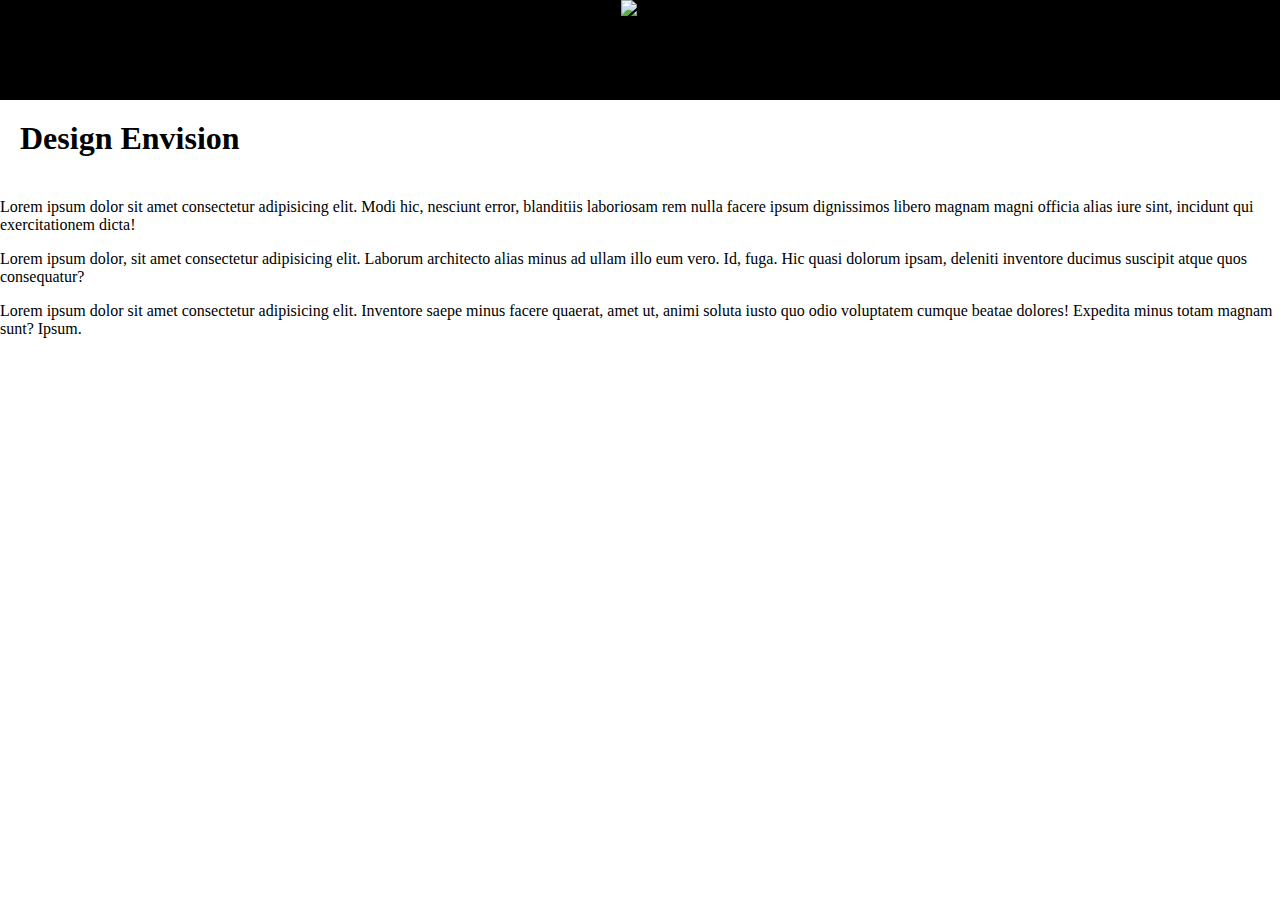
==== index.html @ 9be25c9c "portfolio01" ====
<!DOCTYPE html>
<html lang="en">
  <head>
    <meta charset="UTF-8" />
    <meta name="viewport" content="width=device-width, initial-scale=1.0" />
    <link rel="stylesheet" href="css/styles.css" />
    <link rel="icon" href="DE.ico" />
    <title>Design Envision</title>
  </head>
  <body>
    <div class="first">
      <img id="logo" src="DE logo 2.png" alt="DE" />
    </div>
    <h1>Design Envision</h1>
    <div class="top-container">
      <p>
        Lorem ipsum dolor sit amet consectetur adipisicing elit. Modi hic,
        nesciunt error, blanditiis laboriosam rem nulla facere ipsum dignissimos
        libero magnam magni officia alias iure sint, incidunt qui exercitationem
        dicta!
      </p>
    </div>
    <div class="middle-container">
      <p>
        Lorem ipsum dolor, sit amet consectetur adipisicing elit. Laborum
        architecto alias minus ad ullam illo eum vero. Id, fuga. Hic quasi
        dolorum ipsam, deleniti inventore ducimus suscipit atque quos
        consequatur?
      </p>
    </div>
    <div class="bottom-container">
      <p>
        Lorem ipsum dolor sit amet consectetur adipisicing elit. Inventore saepe
        minus facere quaerat, amet ut, animi soluta iusto quo odio voluptatem
        cumque beatae dolores! Expedita minus totam magnam sunt? Ipsum.
      </p>
    </div>
  </body>
</html>
---- css/styles.css ----
body {
  margin: 0%;
}
.bottom-container {
}
.first {
  background-color: black;
  height: 100px;
  text-align: center;
}

h1 {
  margin-top: 0%;
  padding: 20px;
}
#logo {
  width: 100px;
  height: 100px;
}
.middle-container {
}
.top-container {
}
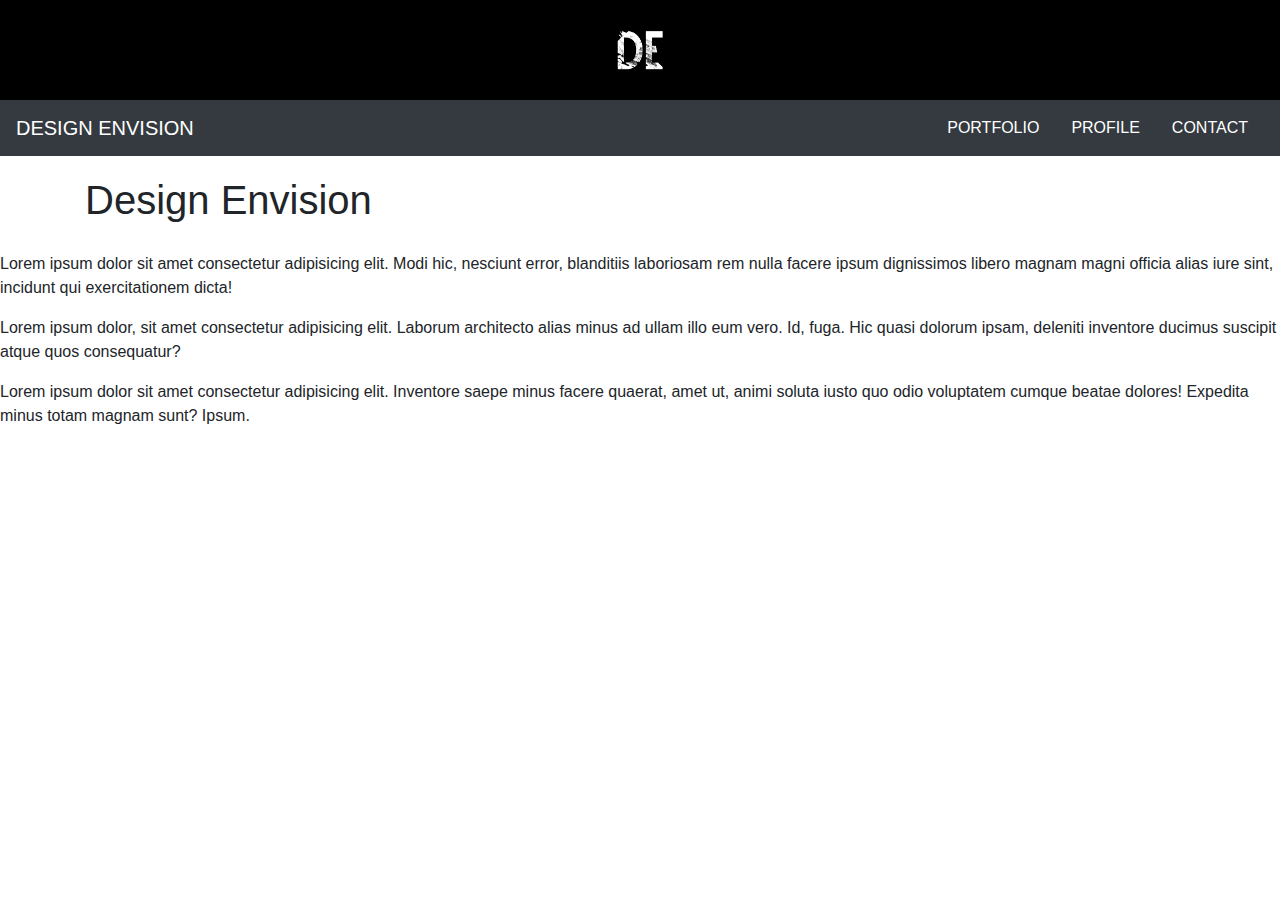
==== commit 2889200f: "update03" ====
--- a/index.html
+++ b/index.html
@@ -4,14 +4,40 @@
     <meta charset="UTF-8" />
     <meta name="viewport" content="width=device-width, initial-scale=1.0" />
     <link rel="stylesheet" href="css/styles.css" />
+    <!-- Bootstrap CSS -->
+
+    <link
+      rel="stylesheet"
+      href="https://stackpath.bootstrapcdn.com/bootstrap/4.5.2/css/bootstrap.min.css"
+      integrity="sha384-JcKb8q3iqJ61gNV9KGb8thSsNjpSL0n8PARn9HuZOnIxN0hoP+VmmDGMN5t9UJ0Z"
+      crossorigin="anonymous"
+    />
     <link rel="icon" href="DE.ico" />
     <title>Design Envision</title>
   </head>
   <body>
     <div class="first">
-      <img id="logo" src="DE logo 2.png" alt="DE" />
+      <img id="logo" src="images/DE logo 2.png" alt="DE" />
     </div>
-    <h1>Design Envision</h1>
+    <nav class="navbar navbar-dark bg-dark">
+      <a class="navbar-brand" href="index.html">DESIGN ENVISION</a>
+      <ul class="nav justify-content-end">
+        <li class="nav-item">
+          <a class="nav-link active text-white" href="portfolio.html"
+            >PORTFOLIO</a
+          >
+        </li>
+        <li class="nav-item">
+          <a class="nav-link text-white" href="profile.html">PROFILE</a>
+        </li>
+        <li class="nav-item">
+          <a class="nav-link text-white" href="contact.html">CONTACT</a>
+        </li>
+      </ul>
+    </nav>
+    <div class="container">
+      <h1>Design Envision</h1>
+    </div>
     <div class="top-container">
       <p>
         Lorem ipsum dolor sit amet consectetur adipisicing elit. Modi hic,
@@ -35,5 +61,24 @@
         cumque beatae dolores! Expedita minus totam magnam sunt? Ipsum.
       </p>
     </div>
+
+    <!-- Optional JavaScript -->
+    <!-- jQuery first, then Popper.js, then Bootstrap JS -->
+
+    <script
+      src="https://code.jquery.com/jquery-3.5.1.slim.min.js"
+      integrity="sha384-DfXdz2htPH0lsSSs5nCTpuj/zy4C+OGpamoFVy38MVBnE+IbbVYUew+OrCXaRkfj"
+      crossorigin="anonymous"
+    ></script>
+    <script
+      src="https://cdn.jsdelivr.net/npm/popper.js@1.16.1/dist/umd/popper.min.js"
+      integrity="sha384-9/reFTGAW83EW2RDu2S0VKaIzap3H66lZH81PoYlFhbGU+6BZp6G7niu735Sk7lN"
+      crossorigin="anonymous"
+    ></script>
+    <script
+      src="https://stackpath.bootstrapcdn.com/bootstrap/4.5.2/js/bootstrap.min.js"
+      integrity="sha384-B4gt1jrGC7Jh4AgTPSdUtOBvfO8shuf57BaghqFfPlYxofvL8/KUEfYiJOMMV+rV"
+      crossorigin="anonymous"
+    ></script>
   </body>
 </html>
--- a/css/styles.css
+++ b/css/styles.css
@@ -2,16 +2,30 @@
   margin: 0%;
 }
 .bottom-container {
+}
+
+#facebook {
+  height: 30px;
 }
 .first {
   background-color: black;
   height: 100px;
   text-align: center;
 }
+#footerOne {
+  height: 24px;
+}
 
 h1 {
   margin-top: 0%;
   padding: 20px;
+  padding-left: 0px;
+}
+#instagram {
+  height: 30px;
+}
+#linkedin {
+  height: 30px;
 }
 #logo {
   width: 100px;
@@ -19,5 +33,14 @@
 }
 .middle-container {
 }
+.nav-item-one {
+  margin-right: 10px;
+}
 .top-container {
 }
+#twitter {
+  height: 30px;
+}
+#youtube {
+  height: 30px;
+}
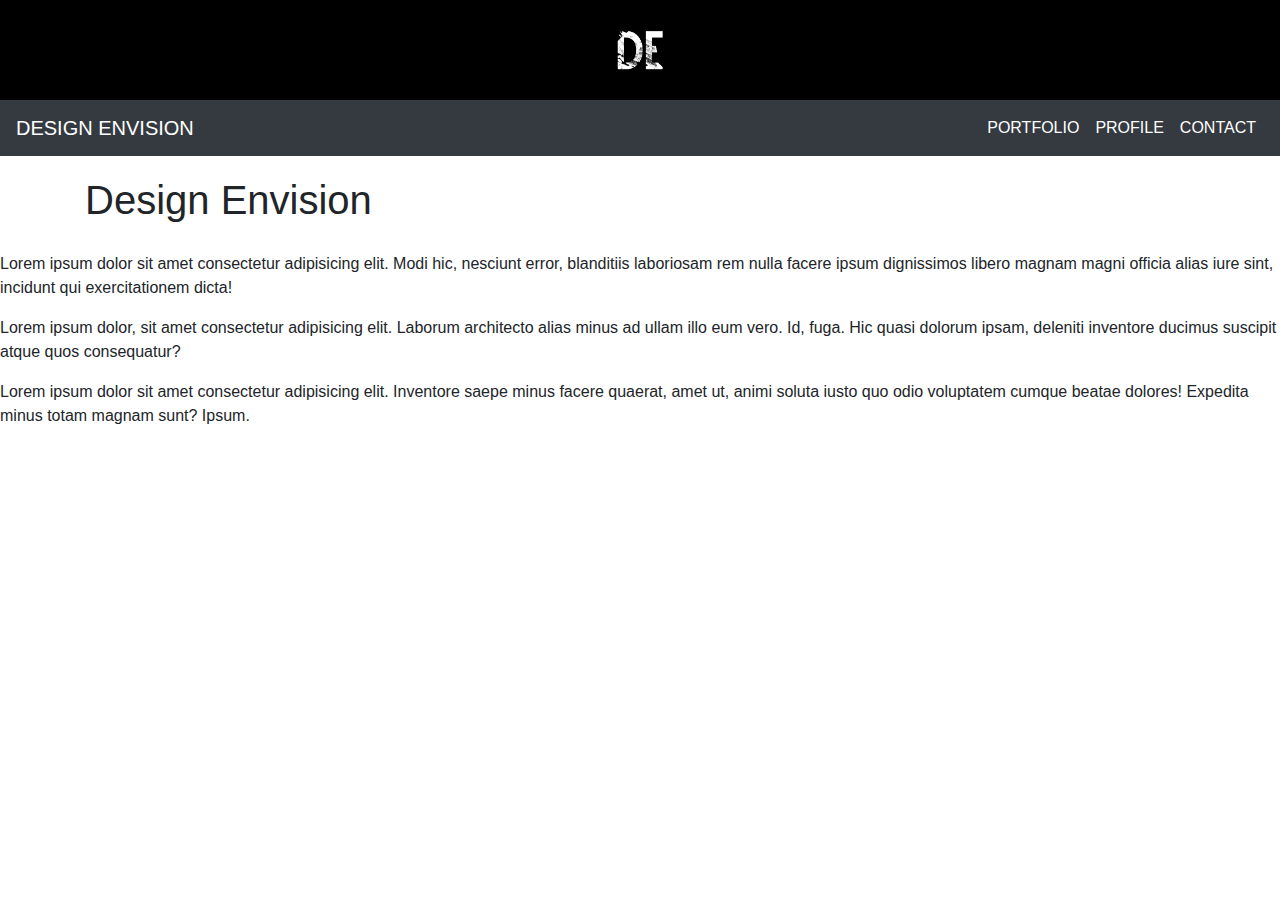
==== commit f1822dc4: "Navbar Update" ====
--- a/index.html
+++ b/index.html
@@ -12,28 +12,56 @@
       integrity="sha384-JcKb8q3iqJ61gNV9KGb8thSsNjpSL0n8PARn9HuZOnIxN0hoP+VmmDGMN5t9UJ0Z"
       crossorigin="anonymous"
     />
-    <link rel="icon" href="DE.ico" />
+    <link rel="icon" href="/CSS - MySite/portfolio/images/DE logo FINAL.ico" />
     <title>Design Envision</title>
   </head>
   <body>
     <div class="first">
       <img id="logo" src="images/DE logo 2.png" alt="DE" />
     </div>
-    <nav class="navbar navbar-dark bg-dark">
+    <nav class="navbar navbar-expand-md navbar-dark bg-dark">
       <a class="navbar-brand" href="index.html">DESIGN ENVISION</a>
-      <ul class="nav justify-content-end">
-        <li class="nav-item">
-          <a class="nav-link active text-white" href="portfolio.html"
-            >PORTFOLIO</a
-          >
-        </li>
-        <li class="nav-item">
-          <a class="nav-link text-white" href="profile.html">PROFILE</a>
-        </li>
-        <li class="nav-item">
-          <a class="nav-link text-white" href="contact.html">CONTACT</a>
-        </li>
-      </ul>
+      <button
+        class="navbar-toggler"
+        type="button"
+        data-toggle="collapse"
+        data-target="#navbarNav"
+        aria-controls="navbarNav"
+        aria-expanded="false"
+        aria-label="Toggle navigation"
+      >
+        <span class="navbar-toggler-icon"></span>
+      </button>
+      <div class="collapse navbar-collapse" id="navbarNav">
+        <ul class="navbar-nav ml-auto mt-2 mt-lg-0">
+          <li class="nav-item active ml-auto">
+            <a class="nav-link text-white" href="portfolio.html"
+              >PORTFOLIO<span class="sr-only">(current)</span></a
+            >
+          </li>
+          <li class="nav-item ml-auto">
+            <a class="nav-link text-white" href="profile.html">PROFILE</a>
+          </li>
+          <li class="nav-item ml-auto">
+            <a class="nav-link text-white" href="contact.html">CONTACT</a>
+          </li>
+          <li class="nav-item ml-auto d-block d-md-none">
+            <form class="form-inline my-2 my-lg-0">
+              <input
+                class="form-control mr-sm-2 ml-auto"
+                type="search"
+                placeholder="Search"
+              />
+              <button
+                class="btn btn-outline-success my-2 my-sm-0"
+                type="submit"
+              >
+                Search
+              </button>
+            </form>
+          </li>
+        </ul>
+      </div>
     </nav>
     <div class="container">
       <h1>Design Envision</h1>
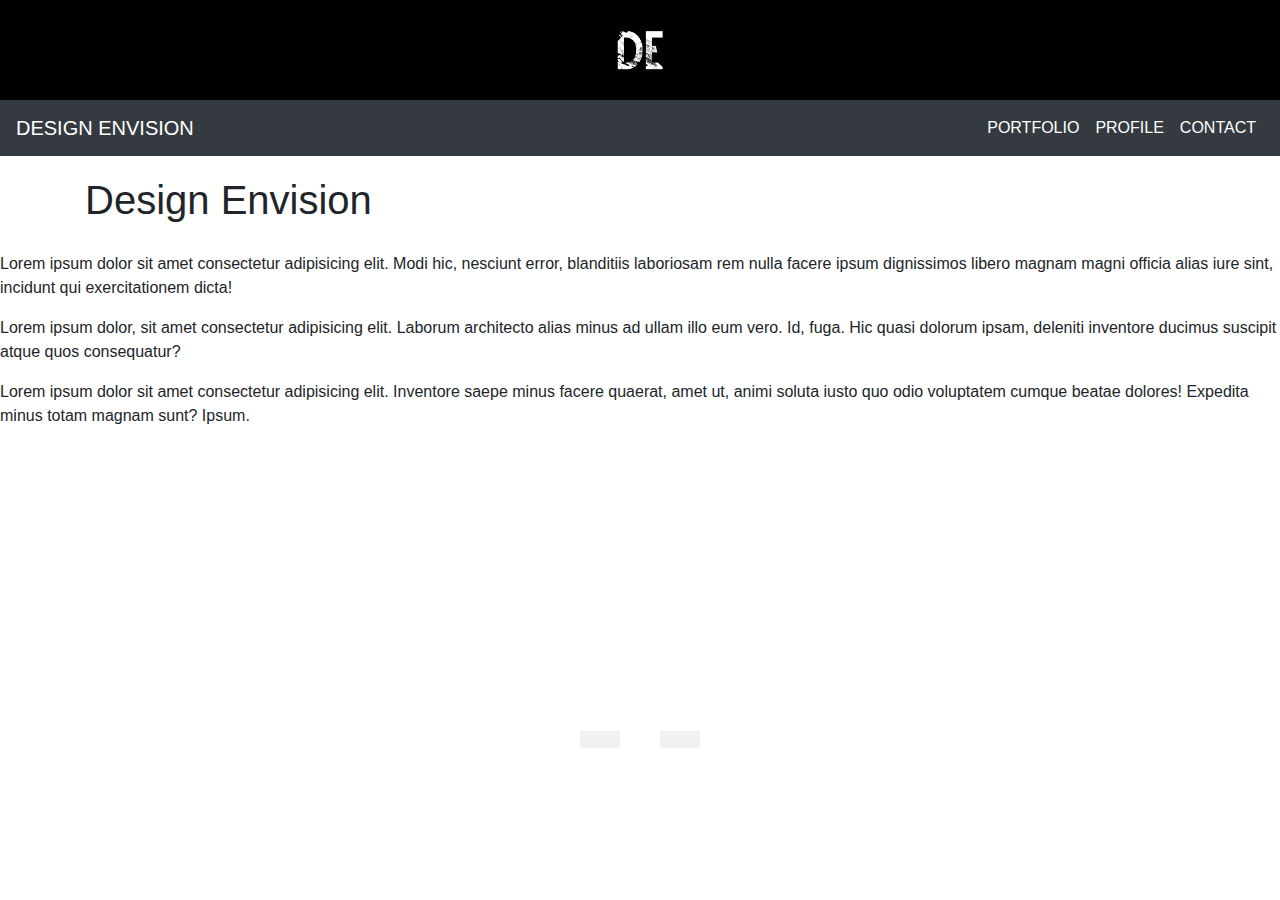
==== commit 1579b00e: "Update" ====
--- a/index.html
+++ b/index.html
@@ -89,6 +89,10 @@
         cumque beatae dolores! Expedita minus totam magnam sunt? Ipsum.
       </p>
     </div>
+    <div class="container" id="leftRight">
+      <a href="#" class="previous"></a>
+      <a href="#" class="next"></a>
+    </div>
 
     <!-- Optional JavaScript -->
     <!-- jQuery first, then Popper.js, then Bootstrap JS -->
--- a/css/styles.css
+++ b/css/styles.css
@@ -2,6 +2,9 @@
   margin: 0%;
 }
 .bottom-container {
+}
+.display-4 {
+  text-align: center;
 }
 
 #facebook {
@@ -24,6 +27,17 @@
 #instagram {
   height: 30px;
 }
+#leftRight {
+  text-align: center;
+  text-decoration: none;
+  margin-top: 300px;
+  /* display: inline-block; */
+  /* padding: 8px, 16px; */
+}
+/* #leftRight:hover {
+  background-color: #ddd;
+  color: black;
+} */
 #linkedin {
   height: 30px;
 }
@@ -36,6 +50,34 @@
 .nav-item-one {
   margin-right: 10px;
 }
+.next {
+  background-color: #f1f1f1;
+  padding-left: 40px;
+  margin-left: 40px;
+  opacity: 1;
+  transition-duration: 0.2s;
+  transition-timing-function: ease-in-out;
+  transition-delay: 0s;
+}
+.next:hover {
+  /* background-color: #f1f1f1; */
+  background-color: #ddd;
+  color: black;
+}
+.previous {
+  background-color: #f1f1f1;
+  padding-left: 40px;
+  opacity: 1;
+  transition-duration: 0.2s;
+  transition-timing-function: ease-in-out;
+  transition-delay: 0s;
+  /* margin-left: 20px; */
+}
+.previous:hover {
+  /* background-color: #f1f1f1; */
+  background-color: #ddd;
+  color: black;
+}
 .top-container {
 }
 #twitter {
